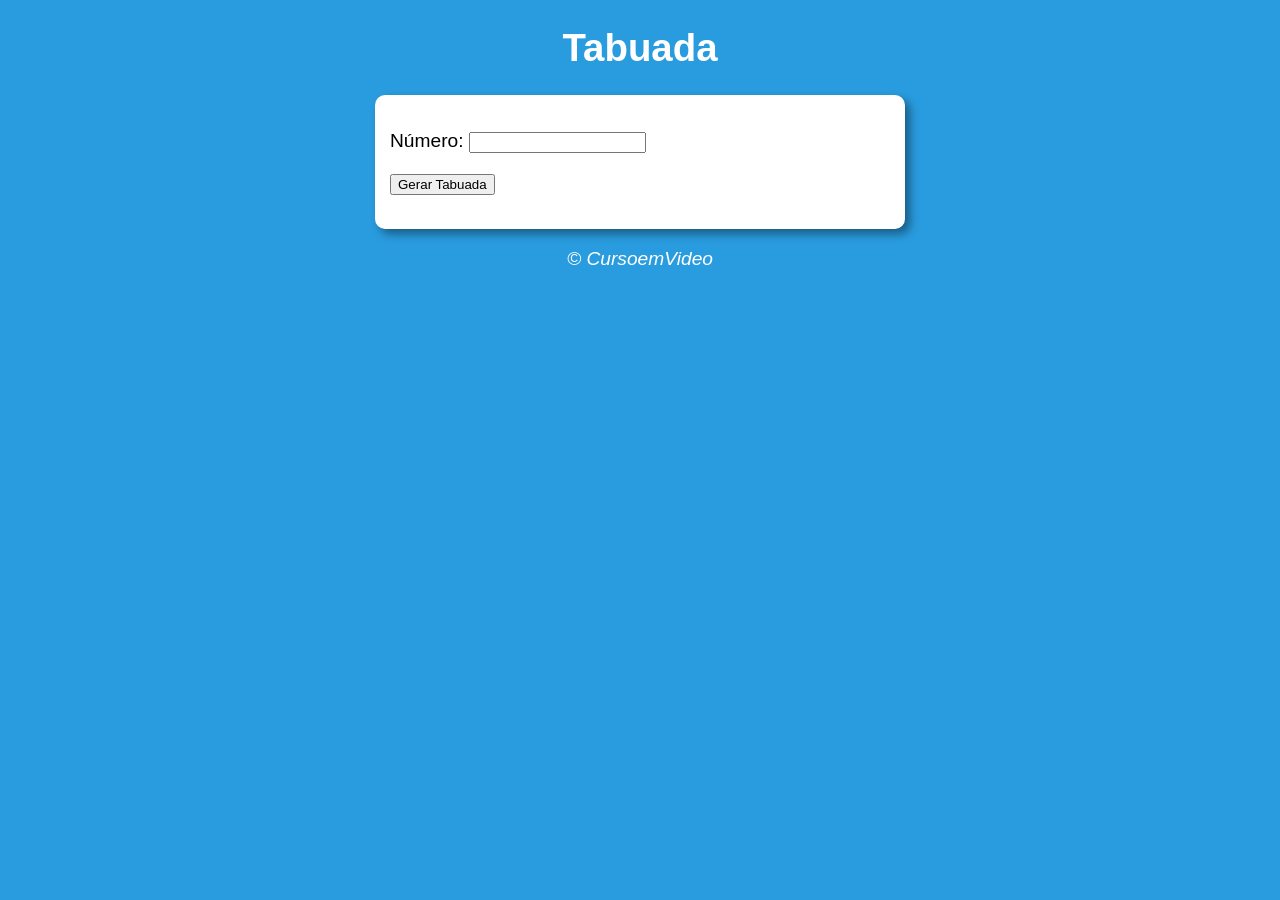
==== Exercícios/Exercicio 04/index.html @ 42e50a2d "Exercicios de contador e tabuada com JS" ====
<!DOCTYPE html>
<html lang="pt-br">
<head>
    <meta charset="UTF-8">
    <meta name="viewport" content="width=device-width, initial-scale=1.0">
    <title>Tabuada</title>
    <link rel="stylesheet" href="style.css">
</head>
<body>
    <header>
        <h1>Tabuada</h1>
    </header>

    <section>
        <div>
           <p>Número:
             <input type="number" name="txtnum" id="txtnum">
            </p>

           <p>
                <input type="button" value="Gerar Tabuada" onclick="tabuada()">
           </p>
        </div>

        <div id="res">
            
        </div>
    </section>

    <footer>
        <p>&copy; CursoemVideo</p>
    </footer>

    <script src="script.js"></script>
</body>
</html>
---- Exercícios/Exercicio 04/style.css ----
@charset "UTF-8";

body{
    background-color: rgb(41, 156, 223);
    font-family: Arial, Helvetica, sans-serif;
    font-size: 1.2em;
}

header{
    color: white;
    text-align: center;
}

section{
    background-color: white;
    border-radius: 10px;
    padding: 15px;
    width: 500px;
    margin: auto;
    box-shadow: 5px 5px 10px rgba(0, 0, 0, 0.411);
}

div h2#msg{
    color: black;
    text-align: center;
}

div#res{
    display: flex;
    justify-content: center;
    align-items: center;
    flex-flow: column nowrap;
}

div#res img{
    width: 300px;
    height: 300px;
    border-radius: 50%;
}

footer{
    color: white;
    text-align: center;
    font-style: italic;
}
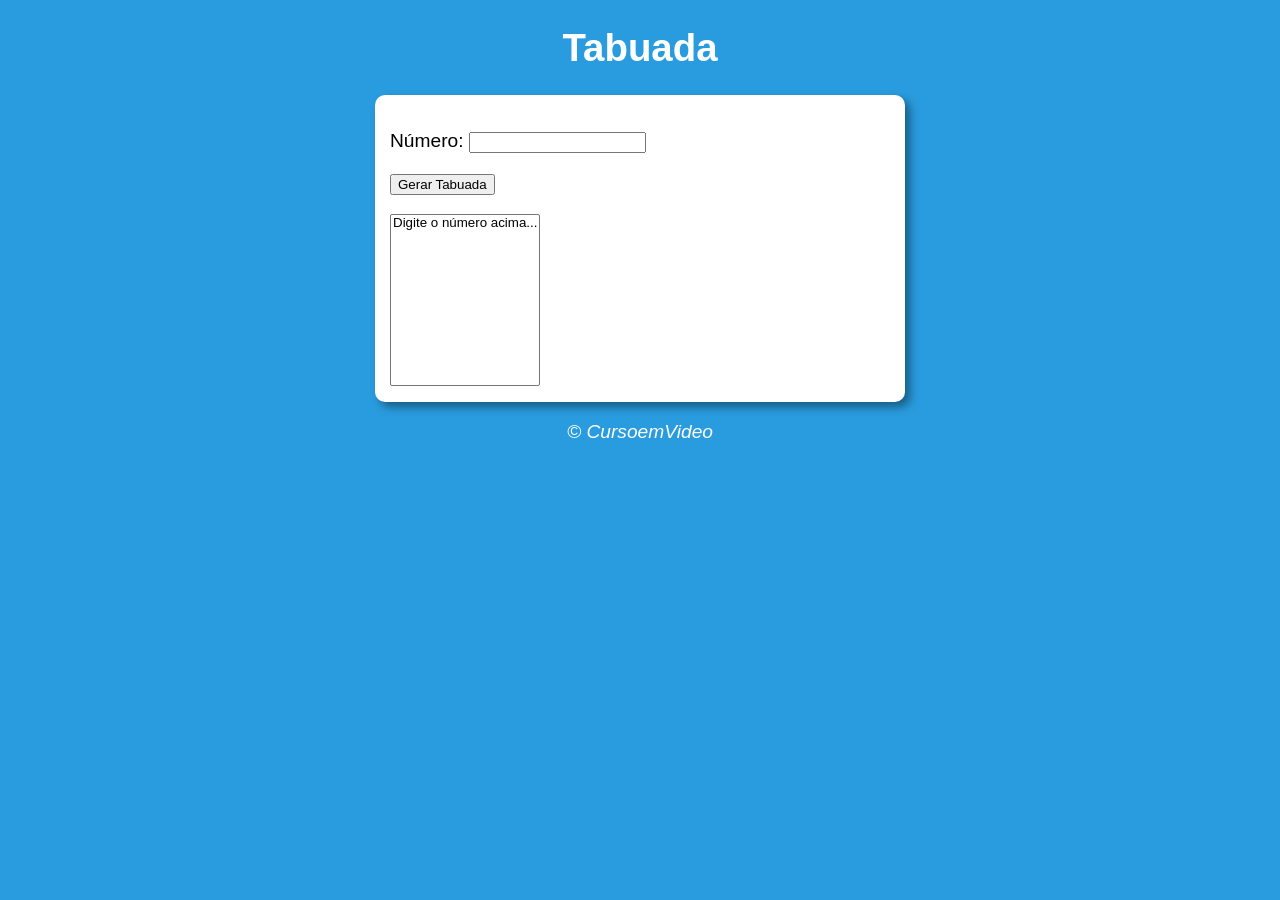
==== commit ce785a3e: "Update index.html" ====
--- a/Exercícios/Exercicio 04/index.html
+++ b/Exercícios/Exercicio 04/index.html
@@ -6,7 +6,7 @@
     <title>Tabuada</title>
     <link rel="stylesheet" href="style.css">
 </head>
-<body>
+<body id="1">
     <header>
         <h1>Tabuada</h1>
     </header>
@@ -22,8 +22,10 @@
            </p>
         </div>
 
-        <div id="res">
-            
+        <div>
+            <select name="seltab" id="seltab" size="10">
+                <option>Digite o número acima...</option>
+            </select>
         </div>
     </section>
 
